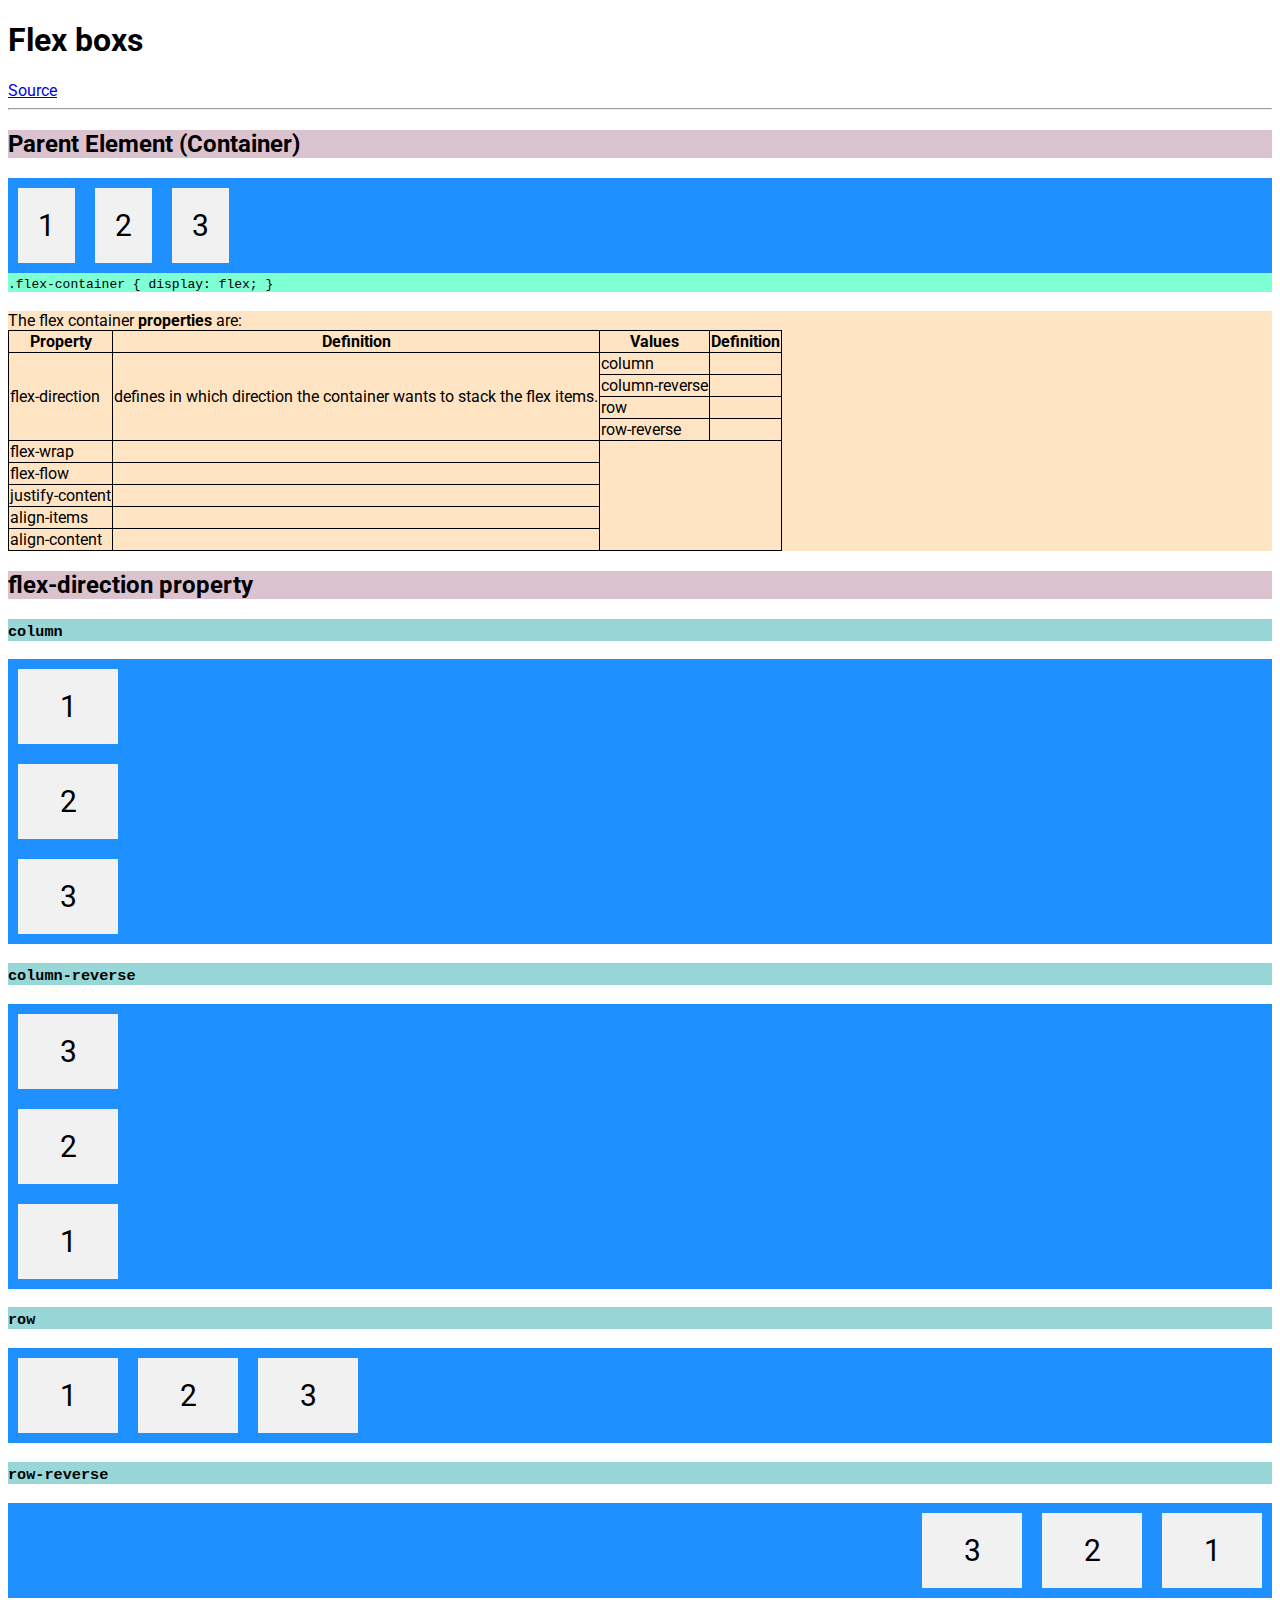
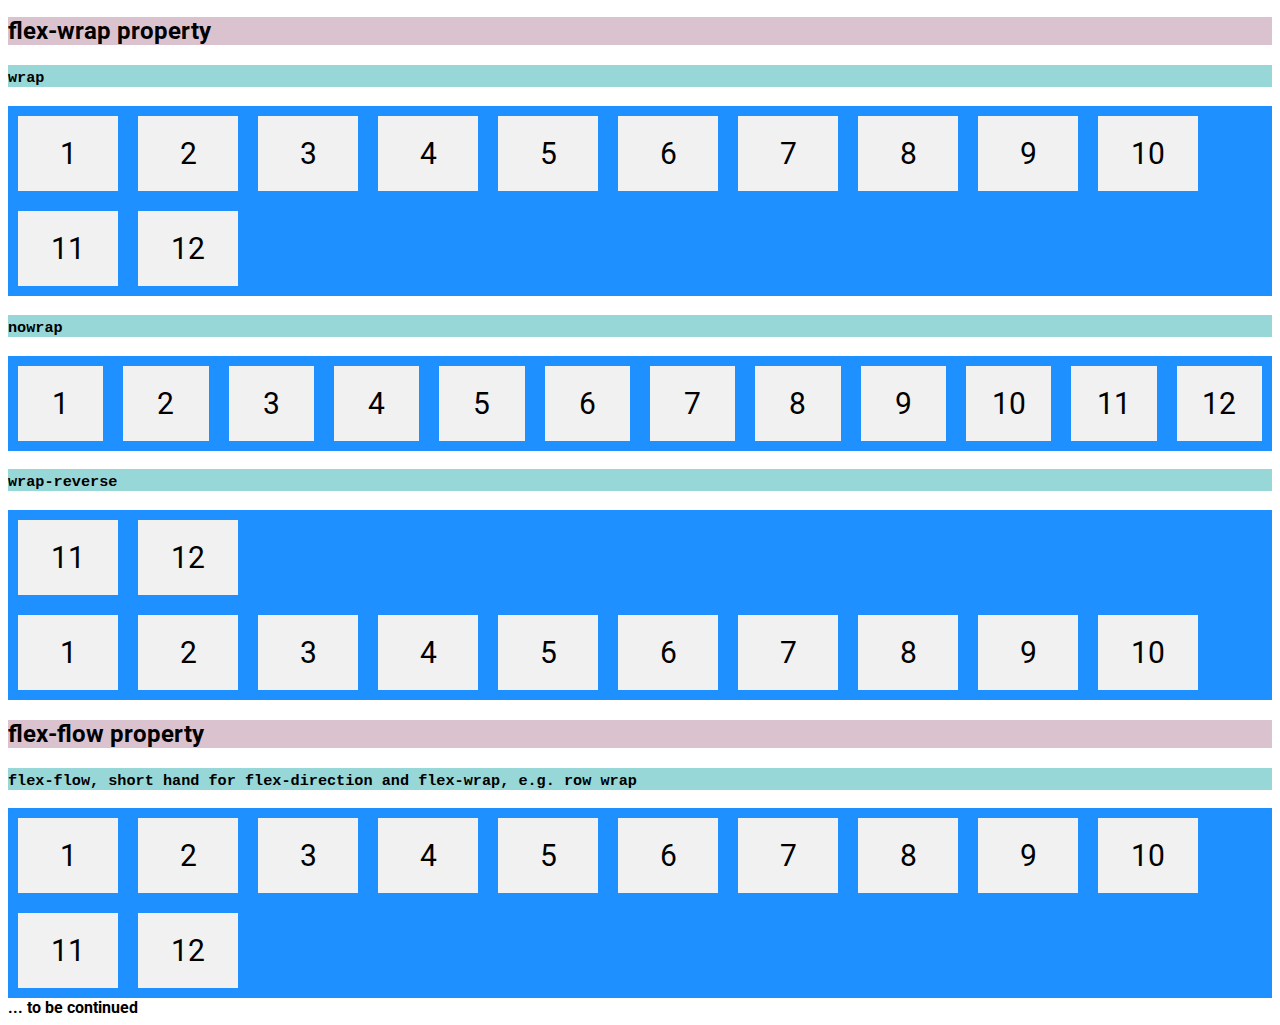
==== src/index.html @ 60bd7768 "initial commit with description until "flex-flow"" ====
<!doctype html>
<html lang="en">
<head>
    <meta charset="UTF-8">
    <meta name="viewport"
          content="width=device-width, user-scalable=no, initial-scale=1.0, maximum-scale=1.0, minimum-scale=1.0">
    <meta http-equiv="X-UA-Compatible" content="ie=edge">
    <title>Document</title>
    <style>
        @import url('https://fonts.googleapis.com/css2?family=Roboto:wght@100&display=swap');
    </style>
    <link rel="stylesheet" href="css/style.css" />
</head>
<body>

<h1>Flex boxs</h1>

<!-- Code source -->
<a href="https://www.w3schools.com/css/css3_flexbox.asp" target="_blank">Source</a>
<hr>

<!-- Flex container -->
<h2>Parent Element (Container)</h2>

<div class="flex-container">
    <div>1</div>
    <div>2</div>
    <div>3</div>
</div>

<div class="flex-container-explain">
    <code>
        .flex-container {
        display: flex;
        }
    </code>
</div><br>
<div class="flex-container-properties">
    The flex container <strong>properties</strong> are:
    <table>
        <!--Table header-->
        <tr>
            <th>Property</th>
            <th>Definition</th>
            <th>Values</th>
            <th>Definition</th>
        </tr>
        <!--flex-direction-->
        <tr>
            <td rowspan="4">flex-direction</td>
            <td rowspan="4">defines in which direction the container wants to stack the flex items.</td>
            <td>column</td>
            <td></td>
        </tr>
        <tr>
            <td>column-reverse</td>
            <td></td>
        </tr>
        <tr>
            <td>row</td>
            <td></td>
        </tr>
        <tr>
            <td>row-reverse</td>
            <td></td>
        </tr>
        <!--flex-wrap-->
        <tr>
            <td>flex-wrap</td>
            <td></td>
        </tr>
        <!--flex-flow-->
        <tr>
            <td>flex-flow</td>
            <td></td>
        </tr>
        <!--justify-content-->
        <tr>
            <td>justify-content</td>
            <td></td>
        </tr>
        <!--align-items-->
        <tr>
            <td>align-items</td>
            <td></td>
        </tr>
        <!-- align-content -->
        <tr>
            <td>align-content</td>
            <td></td>
        </tr>
    </table>
</div>

<!-- Property and values -->
<!-- flex-direction -->
<h2>flex-direction property</h2>

<!-- column -->
<h3><code>column</code></h3>
    <div class="flex-direction-column">
        <div>1</div>
        <div>2</div>
        <div>3</div>
    </div>

<!-- column-reverse -->
<h3><code>column-reverse</code></h3>
<div class="flex-direction-column-reverse">
    <div>1</div>
    <div>2</div>
    <div>3</div>
</div>

<!-- row -->
<h3><code>row</code></h3>
<div class="flex-direction-row">
    <div>1</div>
    <div>2</div>
    <div>3</div>
</div>

<!-- row-reverse -->
<h3><code>row-reverse</code></h3>
<div class="flex-direction-row-reverse">
    <div>1</div>
    <div>2</div>
    <div>3</div>
</div>

<!-- flex-wrap -->
<h2>flex-wrap property</h2>

<!-- wrap -->
<h3><code>wrap</code></h3>
<div class="flex-wrap-wrap">
    <div>1</div>
    <div>2</div>
    <div>3</div>
    <div>4</div>
    <div>5</div>
    <div>6</div>
    <div>7</div>
    <div>8</div>
    <div>9</div>
    <div>10</div>
    <div>11</div>
    <div>12</div>
</div>

<!-- nowrap -->
<h3><code>nowrap</code></h3>
<div class="flex-wrap-nowrap">
    <div>1</div>
    <div>2</div>
    <div>3</div>
    <div>4</div>
    <div>5</div>
    <div>6</div>
    <div>7</div>
    <div>8</div>
    <div>9</div>
    <div>10</div>
    <div>11</div>
    <div>12</div>
</div>

<!-- wrap-reverse -->
<h3><code>wrap-reverse</code></h3>
<div class="flex-wrap-wrap-reverse">
    <div>1</div>
    <div>2</div>
    <div>3</div>
    <div>4</div>
    <div>5</div>
    <div>6</div>
    <div>7</div>
    <div>8</div>
    <div>9</div>
    <div>10</div>
    <div>11</div>
    <div>12</div>
</div>

<!-- flex-flow -->
<h2>flex-flow property</h2>

<!-- flex-flow -->
<h3><code>flex-flow, short hand for flex-direction and flex-wrap, e.g. row wrap</code></h3>
<div class="flex-flex-flow">
    <div>1</div>
    <div>2</div>
    <div>3</div>
    <div>4</div>
    <div>5</div>
    <div>6</div>
    <div>7</div>
    <div>8</div>
    <div>9</div>
    <div>10</div>
    <div>11</div>
    <div>12</div>
</div>

<strong>... to be continued</strong>


</body>
</html>
---- src/css/style.css ----
body {
    /* background-color: darkslategray; */
    font-family: Roboto, sans-serif;
}

h2 {
    background-color: rgba(179, 127, 155, 0.48);
}

h3 {
    background-color: #98d7d7;
}

table, th, td {
    border: 1px solid black;
    border-collapse: collapse;
}

/* Flex container*/
.flex-container {
    display: flex;
    background-color: DodgerBlue;
}

.flex-container > div {
    background-color: #f1f1f1;
    margin: 10px;
    padding: 20px;
    font-size: 30px;
}

.flex-container-explain {
    background-color: aquamarine;
}

.flex-container-properties {
    background-color: bisque;
}

.flex-direction-column {
    display: flex;
    flex-direction: column;
    background-color: DodgerBlue;
}

.flex-direction-column > div {
    background-color: #f1f1f1;
    width: 100px;
    margin: 10px;
    text-align: center;
    line-height: 75px;
    font-size: 30px;
}

.flex-direction-column-reverse {
    display: flex;
    flex-direction: column-reverse;
    background-color: DodgerBlue;
}

.flex-direction-column-reverse > div {
    background-color: #f1f1f1;
    width: 100px;
    margin: 10px;
    text-align: center;
    line-height: 75px;
    font-size: 30px;
}

.flex-direction-row {
    display: flex;
    flex-direction: row;
    background-color: DodgerBlue;
}

.flex-direction-row > div {
    background-color: #f1f1f1;
    width: 100px;
    margin: 10px;
    text-align: center;
    line-height: 75px;
    font-size: 30px;
}

.flex-direction-row-reverse {
    display: flex;
    flex-direction: row-reverse;
    background-color: DodgerBlue;
}

.flex-direction-row-reverse > div {
    background-color: #f1f1f1;
    width: 100px;
    margin: 10px;
    text-align: center;
    line-height: 75px;
    font-size: 30px;
}

.flex-wrap-wrap {
    display: flex;
    flex-wrap: wrap;
    background-color: DodgerBlue;
}

.flex-wrap-wrap > div {
    background-color: #f1f1f1;
    width: 100px;
    margin: 10px;
    text-align: center;
    line-height: 75px;
    font-size: 30px;
}

.flex-wrap-nowrap {
    display: flex;
    flex-wrap: nowrap;
    background-color: DodgerBlue;
}

.flex-wrap-nowrap > div {
    background-color: #f1f1f1;
    width: 100px;
    margin: 10px;
    text-align: center;
    line-height: 75px;
    font-size: 30px;
}

.flex-wrap-wrap-reverse {
    display: flex;
    flex-wrap: wrap-reverse;
    background-color: DodgerBlue;
}

.flex-wrap-wrap-reverse > div {
    background-color: #f1f1f1;
    width: 100px;
    margin: 10px;
    text-align: center;
    line-height: 75px;
    font-size: 30px;
}

.flex-flex-flow {
    display: flex;
    flex-flow: row wrap;
    background-color: DodgerBlue;
}

.flex-flex-flow > div {
    background-color: #f1f1f1;
    width: 100px;
    margin: 10px;
    text-align: center;
    line-height: 75px;
    font-size: 30px;
}
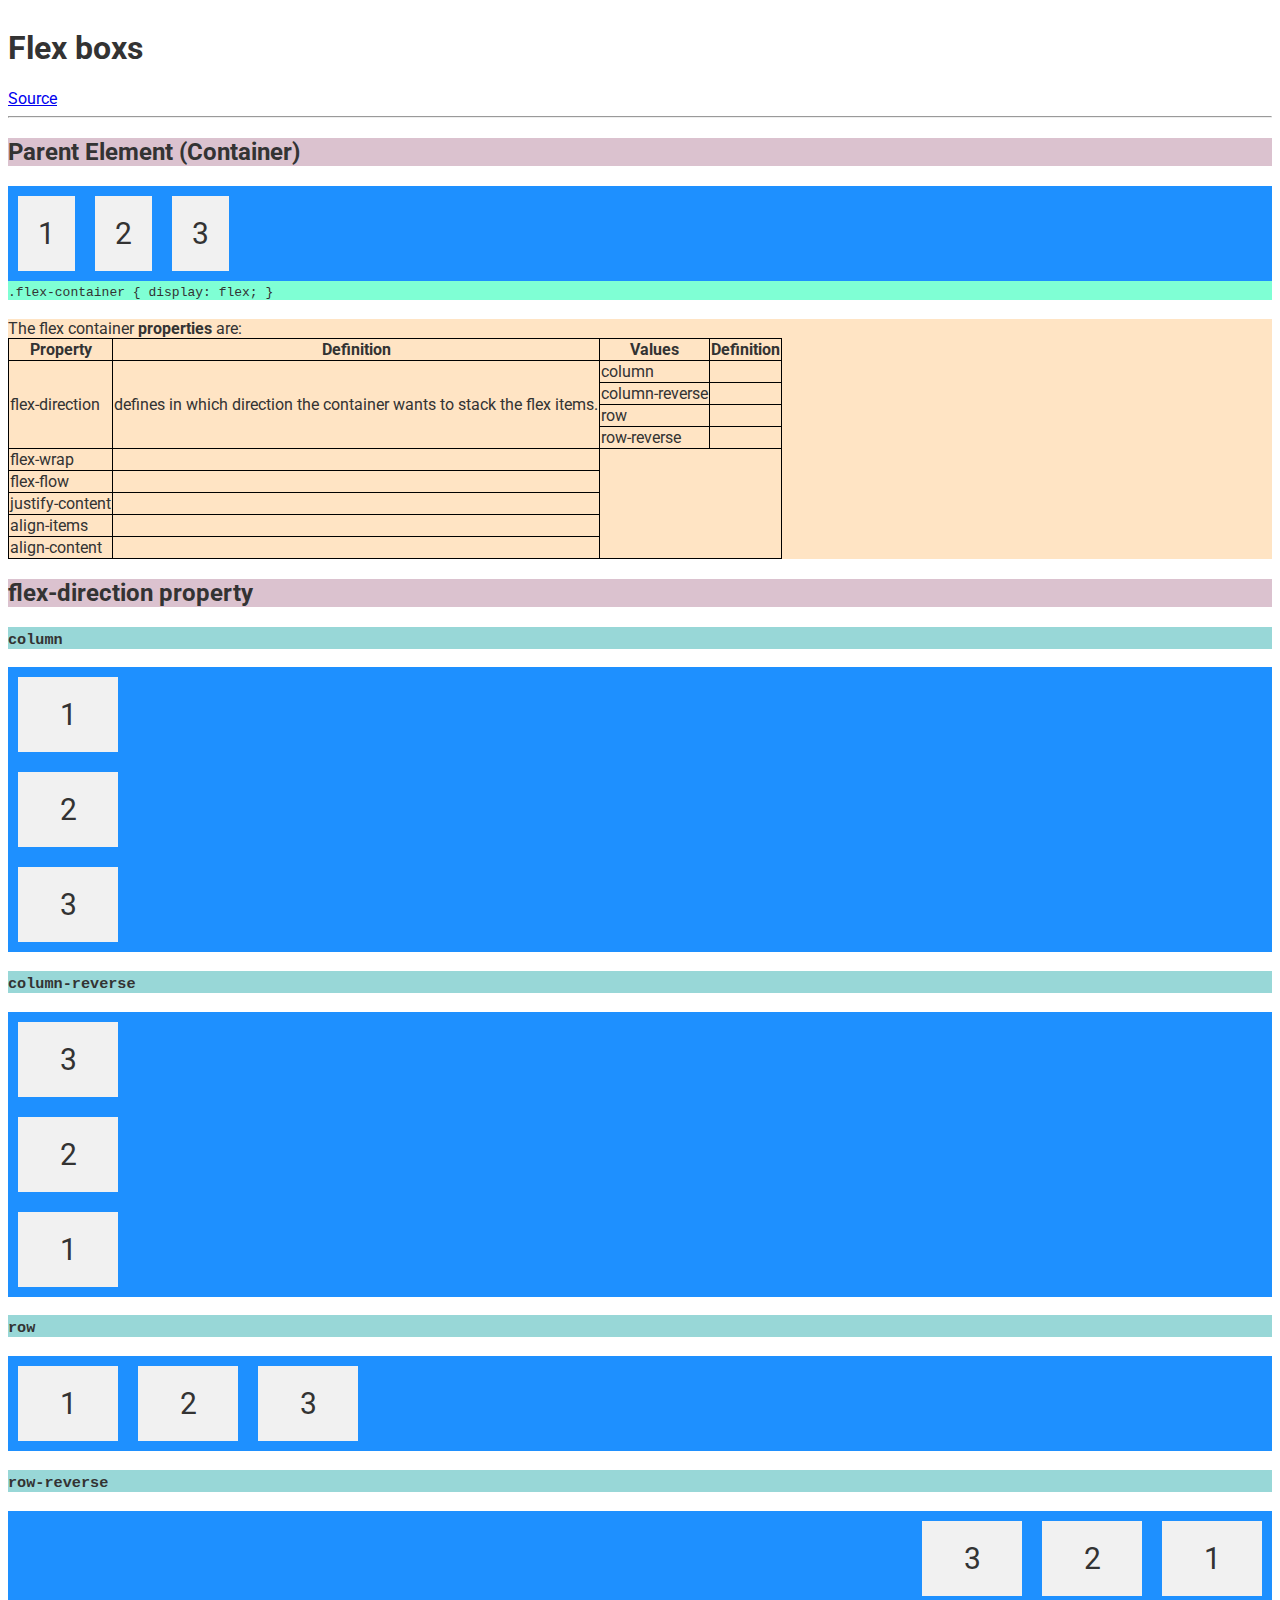
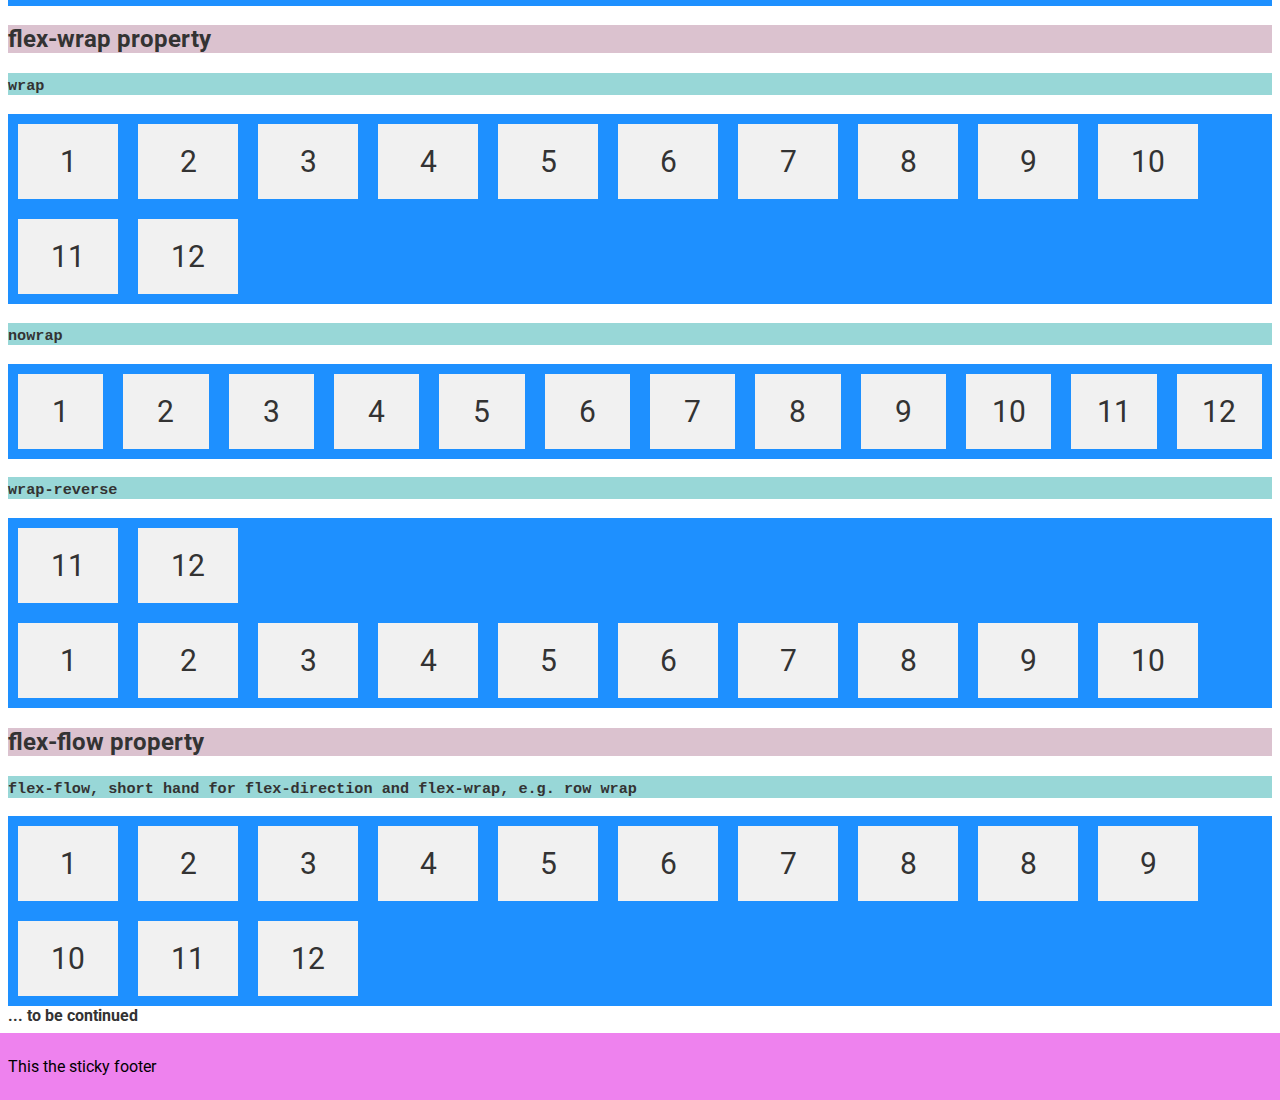
==== commit 1e004378: "sticky footer added and test for sticky footer added" ====
--- a/src/index.html
+++ b/src/index.html
@@ -11,8 +11,10 @@
     </style>
     <link rel="stylesheet" href="css/style.css" />
 </head>
+
 <body>
 
+<main>
 <h1>Flex boxs</h1>
 
 <!-- Code source -->
@@ -196,6 +198,7 @@
     <div>6</div>
     <div>7</div>
     <div>8</div>
+    <div>8</div>
     <div>9</div>
     <div>10</div>
     <div>11</div>
@@ -203,7 +206,11 @@
 </div>
 
 <strong>... to be continued</strong>
-
+</main>
+
+<footer>
+    <p>This the sticky footer</p>
+</footer>
 
 </body>
 </html>--- a/src/css/style.css
+++ b/src/css/style.css
@@ -1,6 +1,18 @@
+html, body {
+    margin: 0;
+    padding: 0;
+}
+
+html {
+    height: 100%;
+}
+
 body {
     /* background-color: darkslategray; */
     font-family: Roboto, sans-serif;
+    display: flex;
+    flex-direction: column;
+    min-height: 100%;
 }
 
 h2 {
@@ -9,6 +21,17 @@
 
 h3 {
     background-color: #98d7d7;
+}
+
+main {
+    flex: 1 0 auto;
+    color: #333;
+    padding: 0.5rem;
+}
+
+footer {
+    background-color: violet;
+    padding: 0.5rem;
 }
 
 table, th, td {
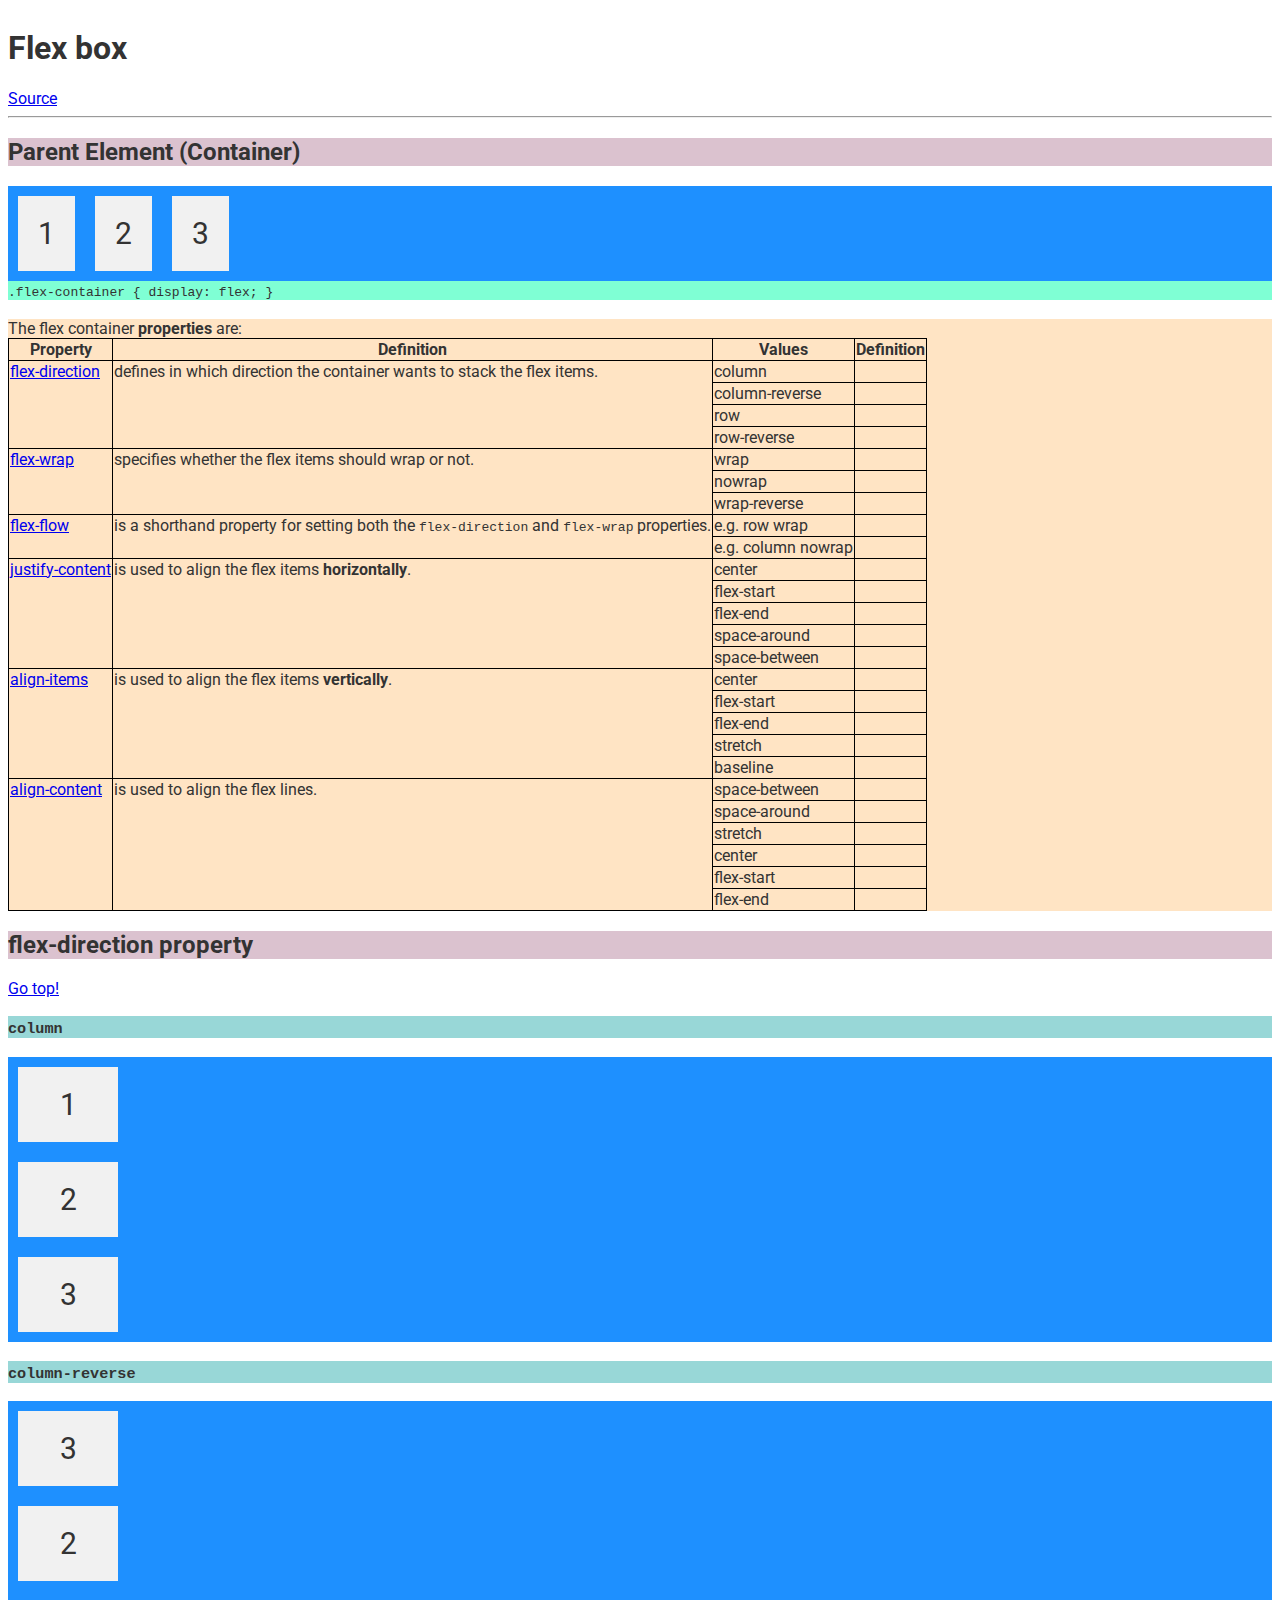
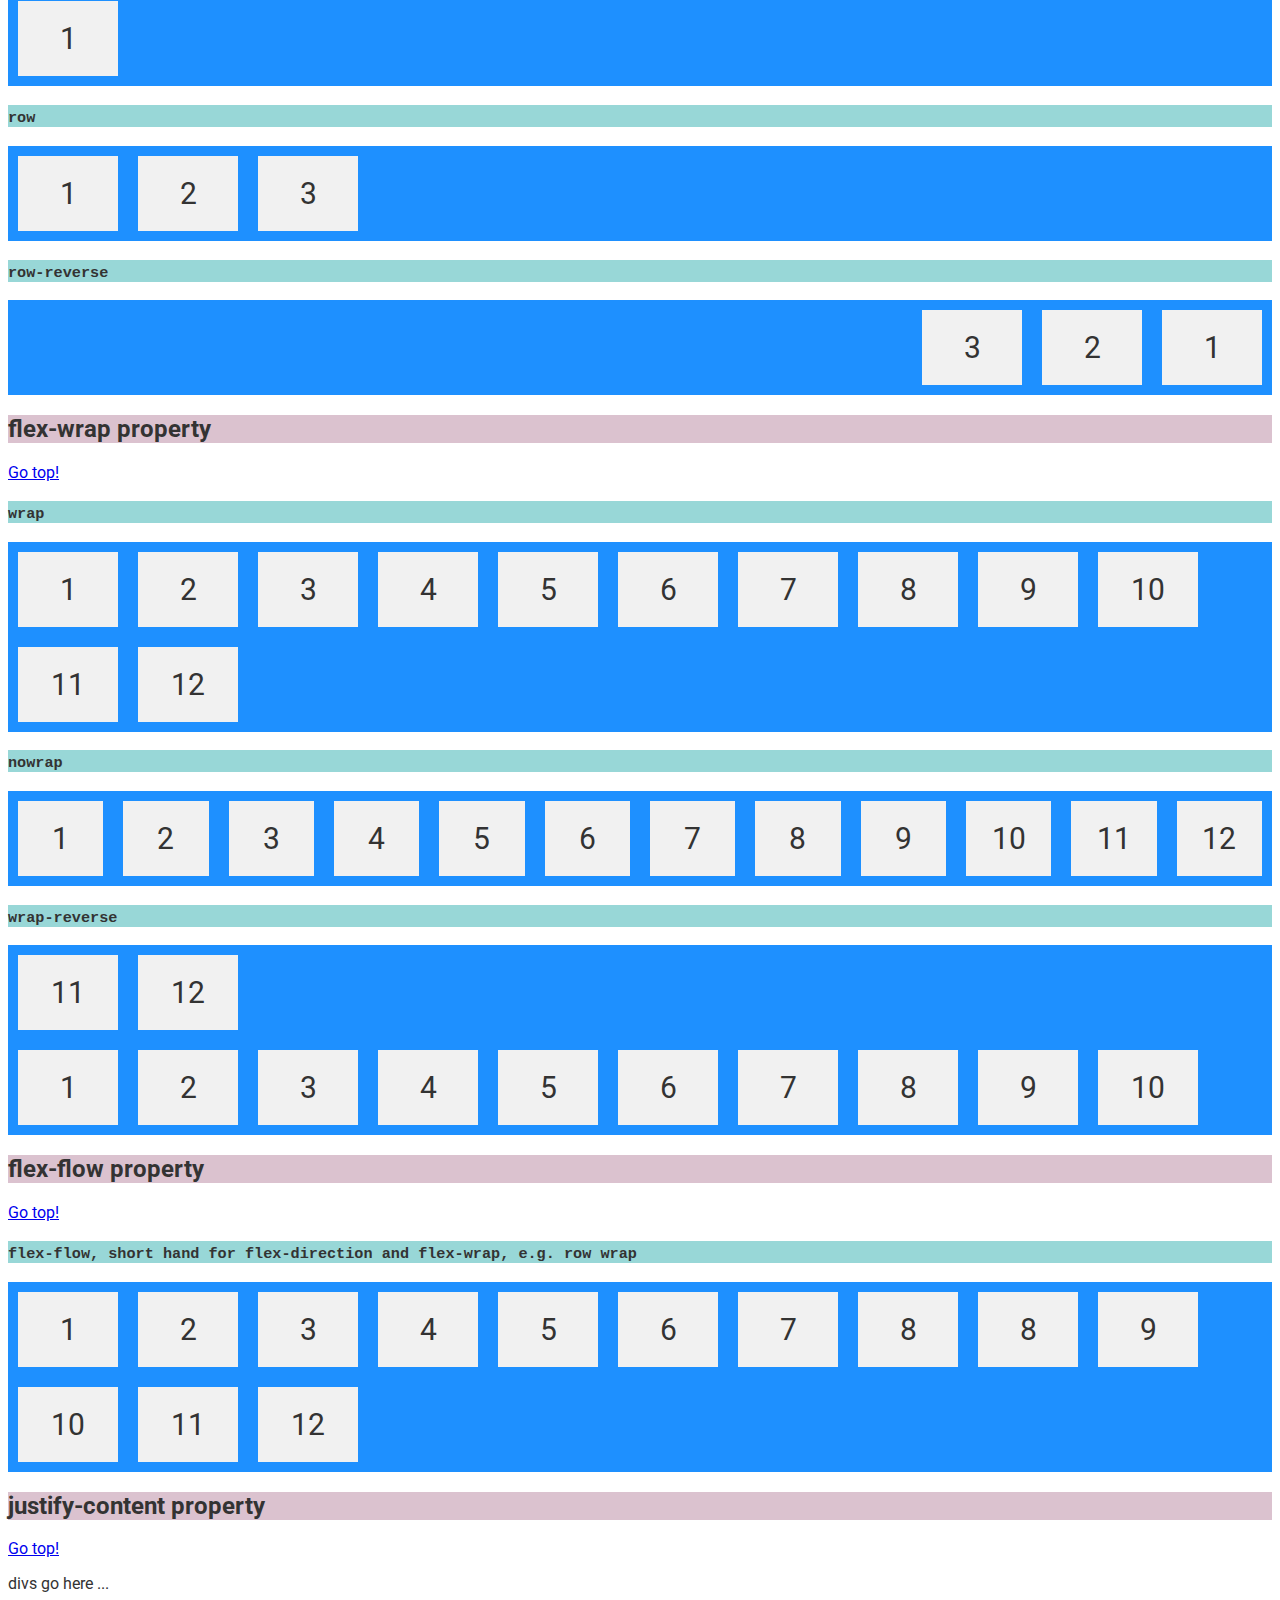
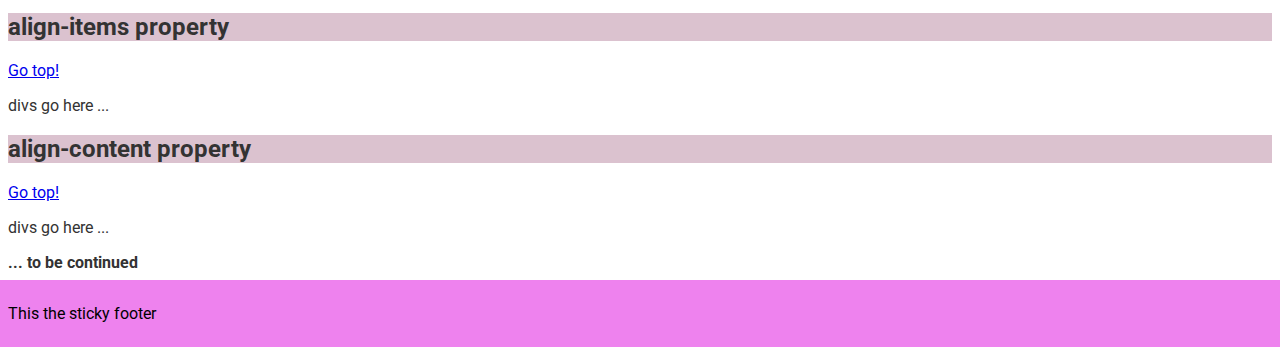
==== commit 7507307b: "flex box examples extended" ====
--- a/src/index.html
+++ b/src/index.html
@@ -5,7 +5,7 @@
     <meta name="viewport"
           content="width=device-width, user-scalable=no, initial-scale=1.0, maximum-scale=1.0, minimum-scale=1.0">
     <meta http-equiv="X-UA-Compatible" content="ie=edge">
-    <title>Document</title>
+    <title>Flex-box</title>
     <style>
         @import url('https://fonts.googleapis.com/css2?family=Roboto:wght@100&display=swap');
     </style>
@@ -15,7 +15,7 @@
 <body>
 
 <main>
-<h1>Flex boxs</h1>
+<h1 id="top">Flex box</h1>
 
 <!-- Code source -->
 <a href="https://www.w3schools.com/css/css3_flexbox.asp" target="_blank">Source</a>
@@ -49,7 +49,7 @@
         </tr>
         <!--flex-direction-->
         <tr>
-            <td rowspan="4">flex-direction</td>
+            <td rowspan="4"><a href="#flex-direction">flex-direction</a></td>
             <td rowspan="4">defines in which direction the container wants to stack the flex items.</td>
             <td>column</td>
             <td></td>
@@ -68,35 +68,111 @@
         </tr>
         <!--flex-wrap-->
         <tr>
-            <td>flex-wrap</td>
+            <td rowspan="3"><a href="#flex-wrap">flex-wrap</a></td>
+            <td rowspan="3">specifies whether the flex items should wrap or not.</td>
+            <td>wrap</td>
+            <td></td>
+        </tr>
+        <tr>
+            <td>nowrap</td>
+            <td></td>
+        </tr>
+        <tr>
+            <td>wrap-reverse</td>
             <td></td>
         </tr>
         <!--flex-flow-->
         <tr>
-            <td>flex-flow</td>
+            <td rowspan="2"><a href="#flex-flow">flex-flow</a></td>
+            <td rowspan="2">is a shorthand property for setting both the <code>flex-direction</code> and <code>flex-wrap</code> properties.</td>
+            <td>e.g. row wrap</td>
+            <td></td>
+        </tr>
+        <tr>
+            <td>e.g. column nowrap</td>
             <td></td>
         </tr>
         <!--justify-content-->
         <tr>
-            <td>justify-content</td>
+            <td rowspan="5"><a href="#justify-content">justify-content</a></td>
+            <td rowspan="5">is used to align the flex items <strong>horizontally</strong>.</td>
+            <td>center</td>
+            <td></td>
+        </tr>
+        <tr>
+            <td>flex-start</td>
+            <td></td>
+        </tr>
+        <tr>
+            <td>flex-end</td>
+            <td></td>
+        </tr>
+        <tr>
+            <td>space-around</td>
+            <td></td>
+        </tr>
+        <tr>
+            <td>space-between</td>
             <td></td>
         </tr>
         <!--align-items-->
         <tr>
-            <td>align-items</td>
+            <td rowspan="5"><a href="#align-items">align-items</a></td>
+            <td rowspan="5">is used to align the flex items <strong>vertically</strong>.</td>
+            <td>center</td>
+            <td></td>
+        </tr>
+        <tr>
+            <td>flex-start</td>
+            <td></td>
+        </tr>
+        <tr>
+            <td>flex-end</td>
+            <td></td>
+        </tr>
+        <tr>
+            <td>stretch</td>
+            <td></td>
+        </tr>
+        <tr>
+            <td>baseline</td>
             <td></td>
         </tr>
         <!-- align-content -->
         <tr>
-            <td>align-content</td>
-            <td></td>
-        </tr>
+            <td rowspan="6"><a href="#align-content">align-content</a></td>
+            <td rowspan="6">is used to align the flex lines.</td>
+            <td>space-between</td>
+            <td></td>
+        </tr>
+        <tr>
+            <td>space-around</td>
+            <td></td>
+        </tr>
+        <tr>
+            <td>stretch</td>
+            <td></td>
+        </tr>
+        <tr>
+            <td>center</td>
+            <td></td>
+        </tr>
+        <tr>
+            <td>flex-start</td>
+            <td></td>
+        </tr>
+        <tr>
+            <td>flex-end</td>
+            <td></td>
+        </tr>
+
     </table>
 </div>
 
 <!-- Property and values -->
 <!-- flex-direction -->
-<h2>flex-direction property</h2>
+<h2 id="flex-direction">flex-direction property</h2>
+<a href="#top">Go top!</a>
 
 <!-- column -->
 <h3><code>column</code></h3>
@@ -131,7 +207,8 @@
 </div>
 
 <!-- flex-wrap -->
-<h2>flex-wrap property</h2>
+<h2 id="flex-wrap">flex-wrap property</h2>
+    <a href="#top">Go top!</a>
 
 <!-- wrap -->
 <h3><code>wrap</code></h3>
@@ -185,8 +262,8 @@
 </div>
 
 <!-- flex-flow -->
-<h2>flex-flow property</h2>
-
+<h2 id="flex-flow">flex-flow property</h2>
+<a href="#top">Go top!</a>
 <!-- flex-flow -->
 <h3><code>flex-flow, short hand for flex-direction and flex-wrap, e.g. row wrap</code></h3>
 <div class="flex-flex-flow">
@@ -205,6 +282,21 @@
     <div>12</div>
 </div>
 
+<!-- justify-content -->
+<h2 id="justify-content">justify-content property</h2>
+<a href="#top">Go top!</a>
+<p>divs go here ...</p>
+
+<!-- align items -->
+<h2 id="align-items">align-items property</h2>
+<a href="#top">Go top!</a>
+<p>divs go here ...</p>
+
+<!-- align-content -->
+<h2 id="align-content">align-content property</h2>
+<a href="#top">Go top!</a>
+<p>divs go here ...</p>
+
 <strong>... to be continued</strong>
 </main>
 
--- a/src/css/style.css
+++ b/src/css/style.css
@@ -37,6 +37,7 @@
 table, th, td {
     border: 1px solid black;
     border-collapse: collapse;
+    vertical-align: top;
 }
 
 /* Flex container*/
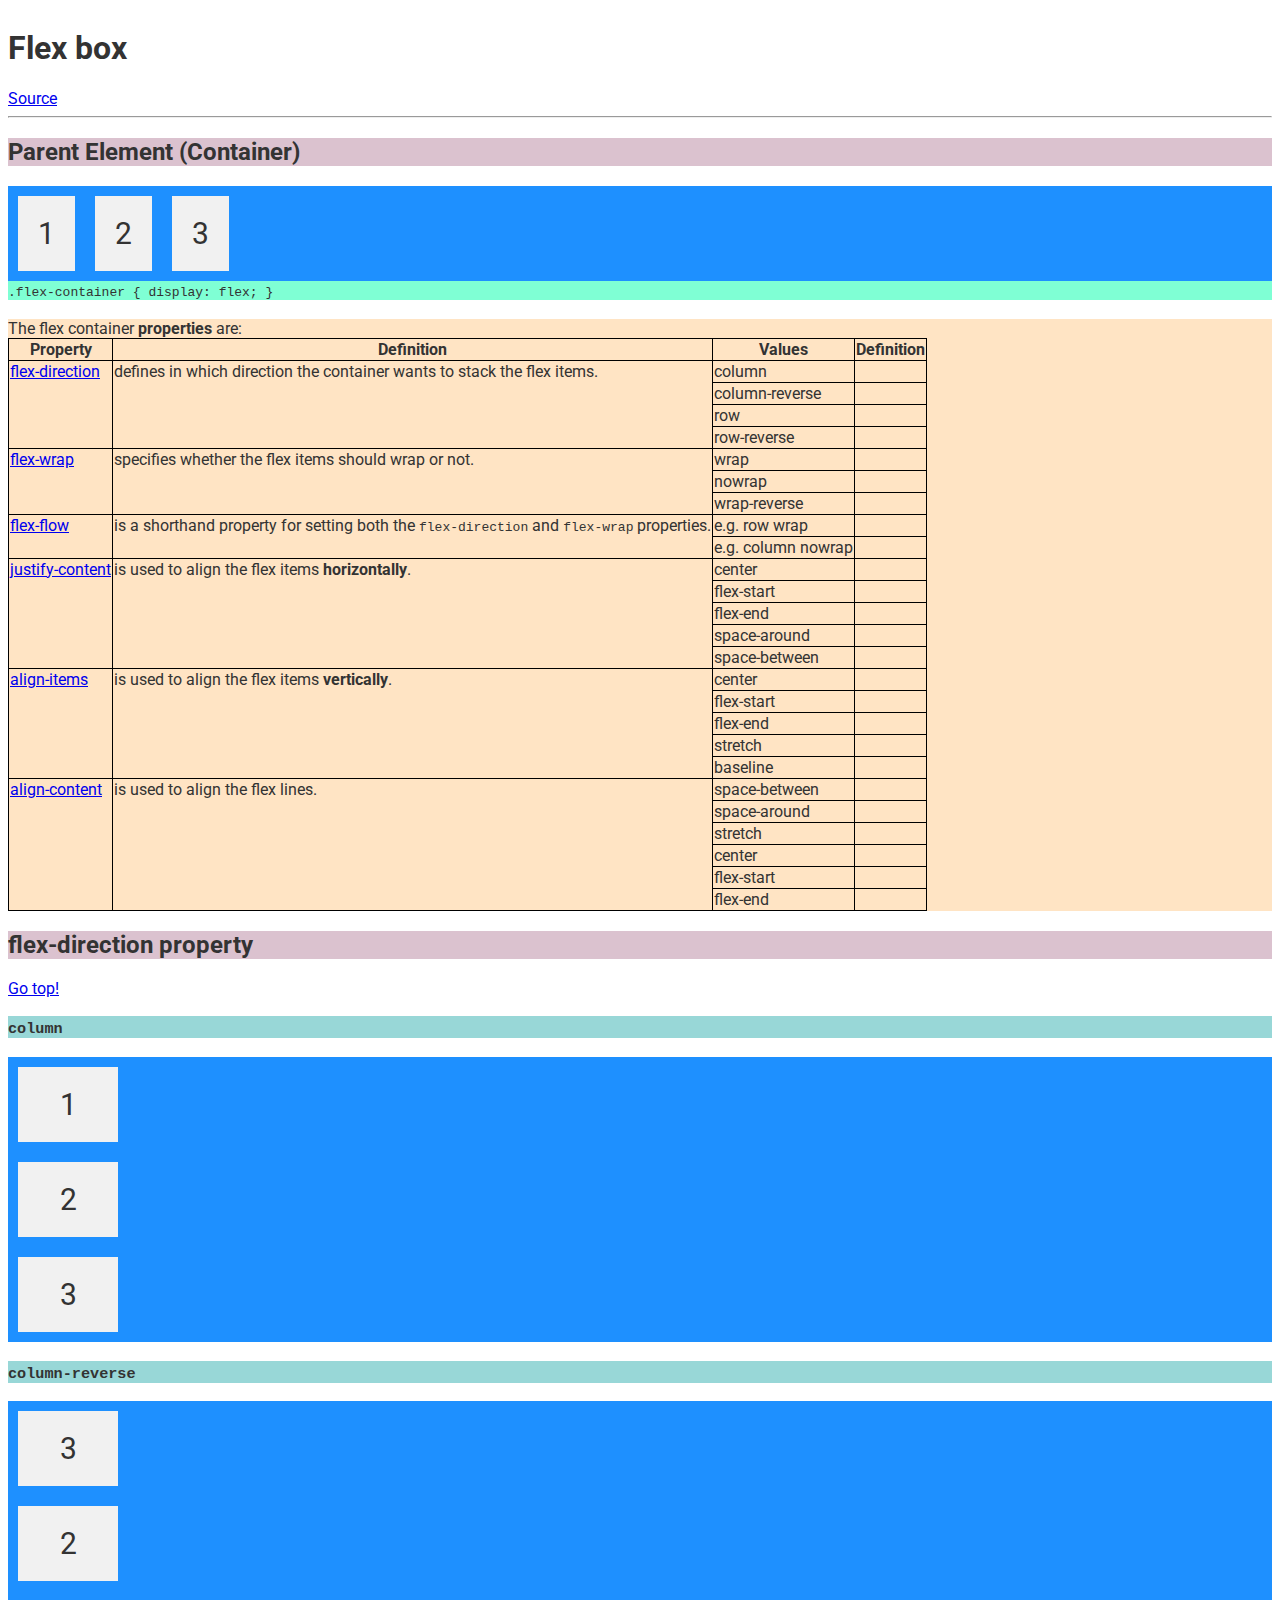
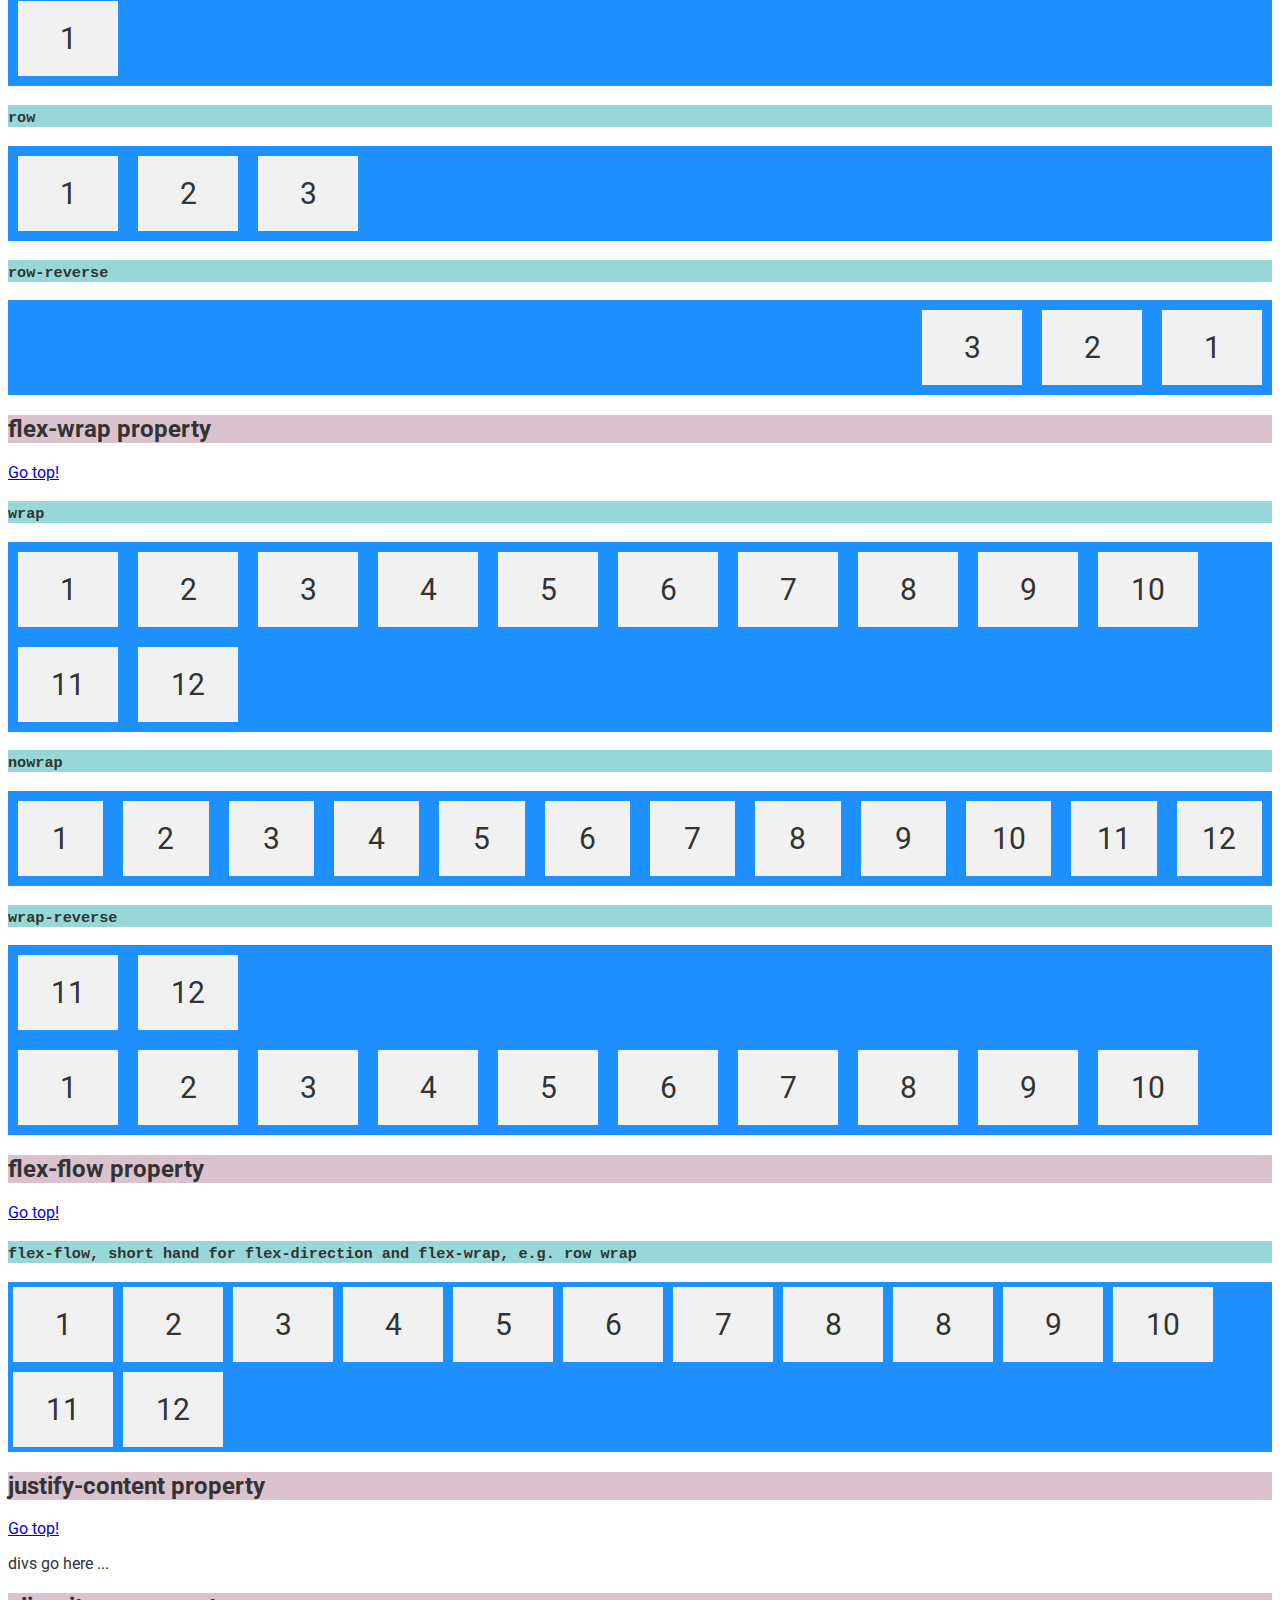
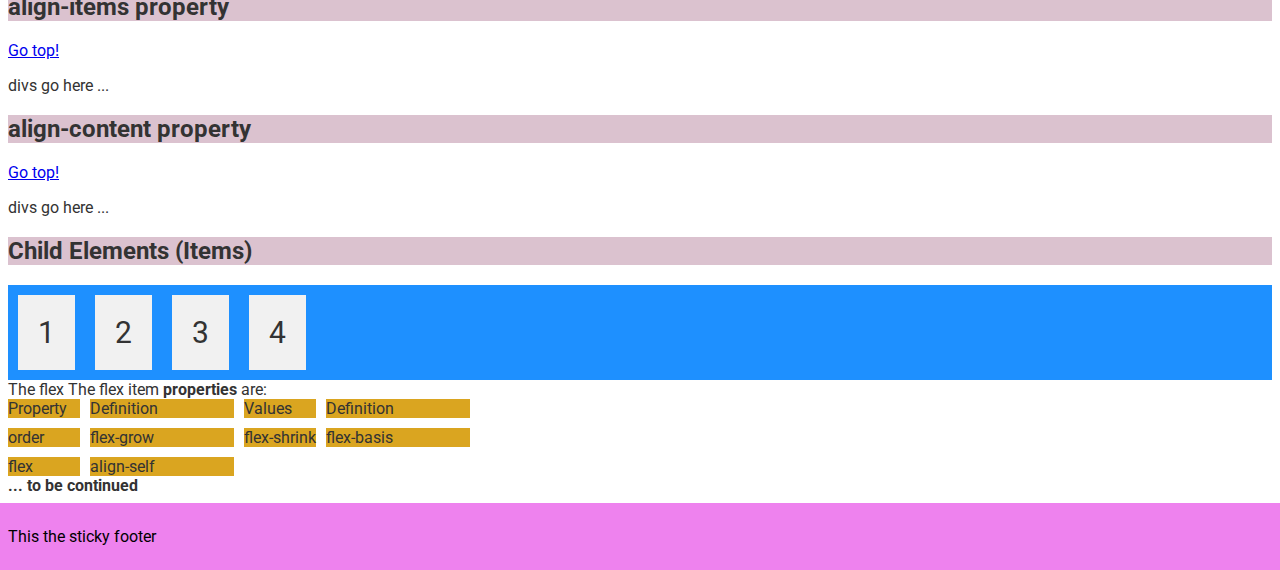
==== commit 2775f52e: "scss integrated until 29:21 in video" ====
--- a/src/index.html
+++ b/src/index.html
@@ -37,8 +37,8 @@
         }
     </code>
 </div><br>
-<div class="flex-container-properties">
-    The flex container <strong>properties</strong> are:
+    <div class="flex-container-properties">
+        The flex container <strong>properties</strong> are:
     <table>
         <!--Table header-->
         <tr>
@@ -297,7 +297,30 @@
 <a href="#top">Go top!</a>
 <p>divs go here ...</p>
 
-<strong>... to be continued</strong>
+<!-- Flex container -->
+<h2>Child Elements (Items)</h2>
+<div class="flex-container">
+    <div>1</div>
+    <div>2</div>
+    <div>3</div>
+    <div>4</div>
+</div>
+
+    <div class="item-properties">The flex The flex item <strong>properties</strong> are:</div>
+<div class="item-grid">
+    <div class="header-item-01">Property</div>
+    <div class="header-item-01">Definition</div>
+    <div class="header-item-01">Values</div>
+    <div class="header-item-01">Definition</div>
+    <div class="item-01">order</div>
+    <div class="item-02">flex-grow</div>
+    <div class="item-03">flex-shrink</div>
+    <div class="item-04">flex-basis</div>
+    <div class="item-05">flex</div>
+    <div class="item-06">align-self</div>
+</div><br>
+
+    <strong>... to be continued</strong>
 </main>
 
 <footer>
--- a/src/css/style.css
+++ b/src/css/style.css
@@ -175,8 +175,18 @@
 .flex-flex-flow > div {
     background-color: #f1f1f1;
     width: 100px;
-    margin: 10px;
+    margin: 5px;
     text-align: center;
     line-height: 75px;
     font-size: 30px;
-}+}
+.item-grid {
+    display: inline-grid;
+    grid-gap: 10px;
+    grid-template-columns: 1fr 2fr 1fr 2fr;
+    grid-auto-columns: 1fr 2fr 1fr 2fr;
+    grid-auto-flow: row;
+}
+.item-grid > div {
+    background-color: goldenrod;
+}
